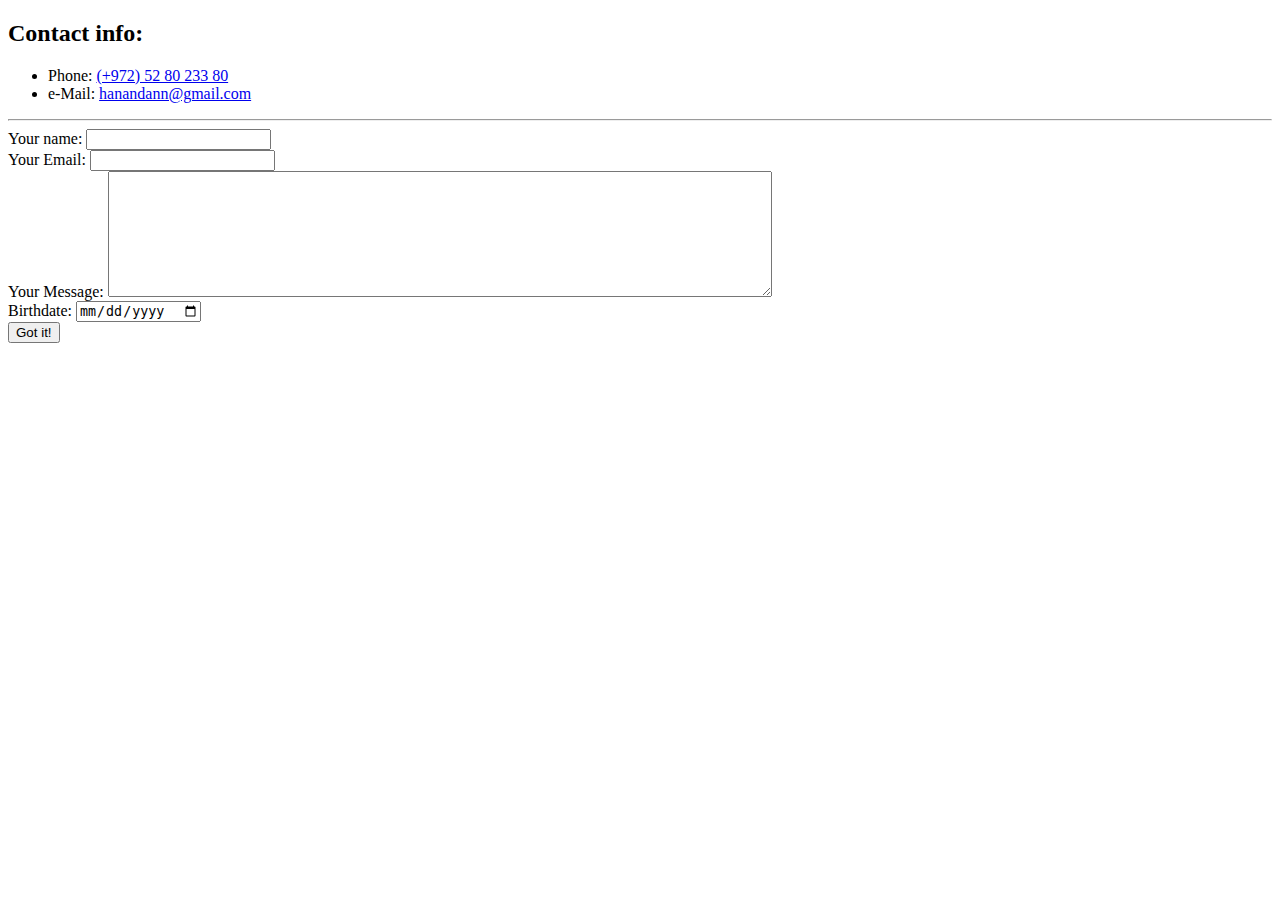
==== contact.html @ dd92678d "with 3 pages, bell and whistles" ====
<!DOCTYPE html>
<html lang="en">

<head>
  <meta charset="UTF-8">
  <meta name="viewport" content="width=device-width, initial-scale=1.0">
  <meta http-equiv="X-UA-Compatible" content="ie=edge">
  <title>Contact info</title>
</head>

<body>
  <h2>Contact info:</h2>
  <ul>
    <li>Phone: <a href="tel:+972528023380">(+972) 52 80 233 80</a></li>
    <li>e-Mail: <a href="mailto:hanandann@gmail.com">hanandann@gmail.com</a></li>
  </ul>

<hr>
  <form action="mailto:hanandann@gmail.com" enctype="text/plain" method="post">
    <div class="form-example">
      <la>Your name:</la>
      <input name="yourName" value="" autocomplete="name" required>
    </div>
    <div class="form-example">
      <la>Your Email:</la>
      <input type="email" name="yourEmail" value="" required>
    </div>
    <div>
      <la>Your Message:</la>
      <textarea name="name" name="yourMessage" value="" rows="8" cols="80"></textarea>
    </div>
    <div>
      <la>Birthdate:</la>
      <input type="date" name="yourBirthday" value="your birthday">
    </div>
    <input type="submit" value="Got it!" minlength="6">
  </form>
</body>

</html>
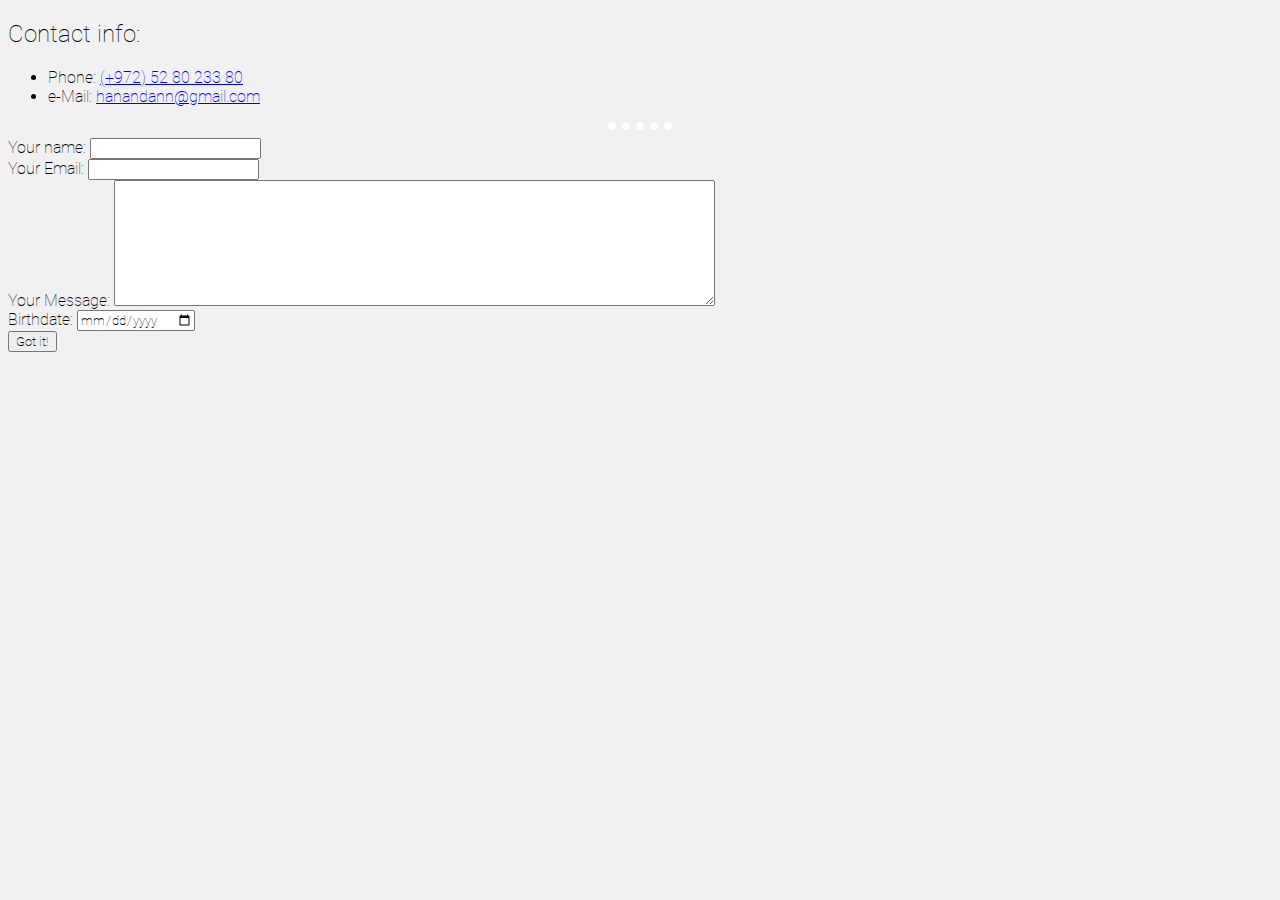
==== commit 8d7aa5dc: "added css styling" ====
--- a/contact.html
+++ b/contact.html
@@ -5,6 +5,8 @@
   <meta charset="UTF-8">
   <meta name="viewport" content="width=device-width, initial-scale=1.0">
   <meta http-equiv="X-UA-Compatible" content="ie=edge">
+  <link rel="stylesheet" href="css/styles.css">
+
   <title>Contact info</title>
 </head>
 
--- a/css/styles.css
+++ b/css/styles.css
@@ -0,0 +1,96 @@
+
+
+
+
+
+body {
+  background-color: #f1f1f1;
+}
+
+hr {
+  background-color: none;
+  border-style: dotted none none none;
+  border-width: 8px;
+  border-color: white;
+  width: 5%;
+}
+
+*{
+  font-family: 'Roboto';
+  font-weight: 100;
+}
+strong{
+  font-weight: 700;
+}
+
+h1 {
+  color: #49beb7;
+  font-weight: 700;
+}
+
+h3 {
+  color: #49beb7;
+  font-weight: 700;
+}
+
+p{
+  font-weight: 100;
+}
+
+
+
+
+/* roboto-100 - latin-ext_latin */
+@font-face {
+  font-family: 'Roboto';
+  font-style: normal;
+  font-weight: 100;
+  src: local('Roboto Thin'), local('Roboto-Thin'),
+       url('../fonts/roboto-v20-latin-ext_latin-100.woff2') format('woff2'), /* Chrome 26+, Opera 23+, Firefox 39+ */
+       url('../fonts/roboto-v20-latin-ext_latin-100.woff') format('woff'); /* Chrome 6+, Firefox 3.6+, IE 9+, Safari 5.1+ */
+}
+/* roboto-100italic - latin-ext_latin */
+@font-face {
+  font-family: 'Roboto';
+  font-style: italic;
+  font-weight: 100;
+  src: local('Roboto Thin Italic'), local('Roboto-ThinItalic'),
+       url('../fonts/roboto-v20-latin-ext_latin-100italic.woff2') format('woff2'), /* Chrome 26+, Opera 23+, Firefox 39+ */
+       url('../fonts/roboto-v20-latin-ext_latin-100italic.woff') format('woff'); /* Chrome 6+, Firefox 3.6+, IE 9+, Safari 5.1+ */
+}
+/* roboto-regular - latin-ext_latin */
+@font-face {
+  font-family: 'Roboto';
+  font-style: normal;
+  font-weight: 400;
+  src: local('Roboto'), local('Roboto-Regular'),
+       url('../fonts/roboto-v20-latin-ext_latin-regular.woff2') format('woff2'), /* Chrome 26+, Opera 23+, Firefox 39+ */
+       url('../fonts/roboto-v20-latin-ext_latin-regular.woff') format('woff'); /* Chrome 6+, Firefox 3.6+, IE 9+, Safari 5.1+ */
+}
+/* roboto-italic - latin-ext_latin */
+@font-face {
+  font-family: 'Roboto';
+  font-style: italic;
+  font-weight: 400;
+  src: local('Roboto Italic'), local('Roboto-Italic'),
+       url('../fonts/roboto-v20-latin-ext_latin-italic.woff2') format('woff2'), /* Chrome 26+, Opera 23+, Firefox 39+ */
+       url('../fonts/roboto-v20-latin-ext_latin-italic.woff') format('woff'); /* Chrome 6+, Firefox 3.6+, IE 9+, Safari 5.1+ */
+}
+/* roboto-900 - latin-ext_latin */
+@font-face {
+  font-family: 'Roboto';
+  font-style: normal;
+  font-weight: 700;
+  src: local('Roboto Black'), local('Roboto-Black'),
+       url('../fonts/roboto-v20-latin-ext_latin-700.woff2') format('woff2'), /* Chrome 26+, Opera 23+, Firefox 39+ */
+       url('../fonts/roboto-v20-latin-ext_latin-700.woff') format('woff'); /* Chrome 6+, Firefox 3.6+, IE 9+, Safari 5.1+ */
+}
+/* roboto-900italic - latin-ext_latin */
+@font-face {
+  font-family: 'Roboto';
+  font-style: italic;
+  font-weight: 700;
+  src: local('Roboto Black Italic'), local('Roboto-BlackItalic'),
+       url('../fonts/roboto-v20-latin-ext_latin-700italic.woff2') format('woff2'), /* Chrome 26+, Opera 23+, Firefox 39+ */
+       url('../fonts/roboto-v20-latin-ext_latin-700italic.woff') format('woff'); /* Chrome 6+, Firefox 3.6+, IE 9+, Safari 5.1+ */
+}
